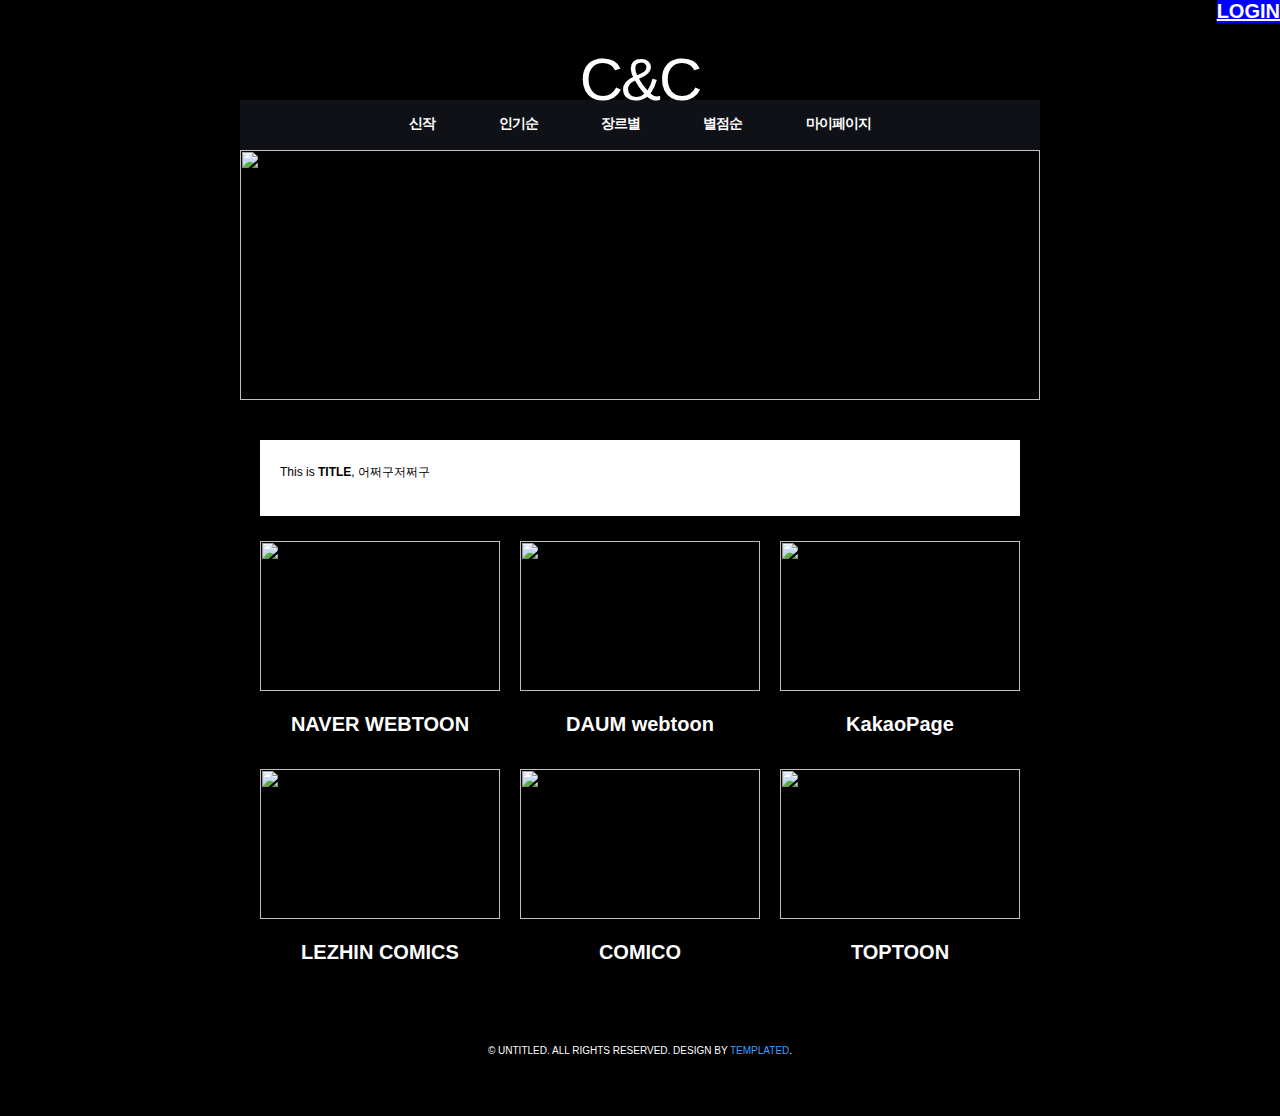
==== index.html @ 4cd3253c "First Version" ====
<!DOCTYPE html PUBLIC "-//W3C//DTD XHTML 1.0 Strict//EN" "http://www.w3.org/TR/xhtml1/DTD/xhtml1-strict.dtd">



<html xmlns="http://www.w3.org/1999/xhtml">
<head>
<meta name="keywords" content="" />
<meta name="description" content="" />
<meta http-equiv="content-type" content="text/html; charset=utf-8" />
<title>C&C</title>

<script type="text/javascript" src="http://ajax.googleapis.com/ajax/libs/jquery/1.6.2/jquery.min.js"></script>


</head>
<style>
	body {
	margin: 0;
	padding: 0;
	background: black;/*아래쪽 배경 색*/
	font-family: Arial, Helvetica, sans-serif;
	font-size: 12px; /*제목 크기*/
	color: #333333; 
	width: auto;
	height : auto;
	background-size : 1000px, 1000px;
}

h1, h2, h3 {
	margin: 0;
	padding: 0;
	font-weight: normal;
}

h1 {
	font-size: 2em;
}

h2 {
	margin: 0px;
	padding: 0px 0px 20px 0px;
	letter-spacing: -2px;
	font-size: 2.8em;
	color: #1515;
}

h3 {
	font-size: 1.6em;
}

p, ul, ol {
	margin-top: 0;
	line-height: 200%;
}

p, ol {
}

ul, ol {
}

a {
	color: white;
}

a:hover {
}

#wrapper {
	background: url(images/img02.jpg) no-repeat center 115px;
}

.container {
	width: 1000px;
	margin: 0px auto;
}

/* Header */

#header {
	width: 800px;
	height: 100px;
	margin: 0 auto;
	padding: 0px;
}

/* Logo */

#logo {
	margin: 0;
	padding: 0;
}

#logo h1, #logo p {
}

#logo h1 {
	padding: 45px 0px 0px 0px;
	letter-spacing: -2px;
	text-align: center;
	text-transform: uppercase;
	font-size: 5em;
}

#logo h1 a {
	color: white;
}

#logo p {
	margin: 0;
	padding: 0px 0 0 0px;
	letter-spacing: -1px;
	font: normal 18px Georgia, "Times New Roman", Times, serif;
	font-style: italic;
	color: #8E8E8E;
}

#logo p a {
	color: #8E8E8E;
}

#logo a {
	border: none;
	background: none;
	text-decoration: none;
	color: #000000;
}

/* Splash */

#splash {
	width: 800px;
	height: 250px;
	margin: 0px auto;
}

/* Search */

#search {
	float: right;
	width: 280px;
	height: 60px;
	padding: 20px 0px 0px 0px;
}

#search form {
	height: 41px;
	margin: 0;
	padding: 10px 0 0 20px;
}

#search fieldset {
	margin: 0;
	padding: 0;
	border: none;
}

#search-text {
	width: 170px;
	padding: 6px 5px 2px 5px;
	border: 1px solid #E7EBED;
	background: #FFFFFF;
	text-transform: lowercase;
	font: normal 11px Arial, Helvetica, sans-serif;
	color: #5D781D;
}

#search-submit {
	width: 50px;
	height: 22px;
	border: none;
	background: #B9B9B9;
	color: #000000;
}

/* Menu */

#menu {
	width: 800px;
	height: 50px;
	margin: 0 auto;
	padding: 0px;
	background: #0F1116;
}

#menu ul {
	margin: 0;
	padding: 0px 0px 0px 0px;
	list-style: none;
	line-height: normal;
	text-align: center;
}

#menu li {
	display: inline-block;
	padding: 15px 30px 0px 30px;
}

#menu a {
	display: block;
	height: 20px;
	margin: 0px;
	padding: 0px;
	letter-spacing: -1px;
	text-decoration: none;
	text-align: center;
	text-transform: uppercase;
	font-family: Arial, Helvetica, sans-serif;
	font-size: 14px;
	font-weight: bold;
	color: #FFFFFF;
	border: none;
}

#menu a:hover, #menu .current_page_item a {
	text-decoration: none;
}

#menu .current_page_item a {
}

/* Background */


/* Page */

#page {
	overflow: hidden;
	width: 780px;
	margin: 0px auto;
	padding: 40px 10px 20px 10px;
	background: none;
}

#content {
	float: right;
	width: 530px;
}

#sidebar {
	float: left;
	width: 270px;
}

#poptrox {
	width: 780px;
	margin: 0px auto;
	background: #000000;
}

#gallery {
	overflow: hidden;
	margin: 0px 0px 0px 0px;
	padding: 0px;
	list-style: none;
}

#gallery li {
	float: left;
	margin: 0px;
	padding: 5px 10px;
}

#gallery img {
	opacity: 1;
	filter: alpha(opacity=100);
}

#gallery a:hover img {
	opacity: 0.4;
	filter: alpha(opacity=40);
}


/*****************************************************
  Poptrox
*****************************************************/

.poptrox_popup {
	position: relative;
	padding: 1em 1em 3em 1em;
	background: #ffffff;
	color: #333333;
}

.poptrox_popup .loader {
	display: block;
	margin: 55px 0 0 0;
	text-indent: -9999em;
	background: url('loader.gif') top center no-repeat;
}

.poptrox_popup .caption {
	position: absolute;
	bottom: 1em;
	left: 1em;
}

.poptrox_popup .closer {
	position: absolute;
	bottom: 1em;
	right: 1em;
}

#footer {
	overflow: hidden;
	width: 800px;
	height: 50px;
	margin: 0px auto 40px auto;
	background: black;
}

#footer p {
	margin: 0px;
	padding: 15px 0px 0px 0px;
	text-align: center;
	text-transform: uppercase;
	font-size: 10px;
	color: white;
}

#footer a {
	color: #409FFF;
	text-decoration: none;
}

#box1 {
	margin: 0px 10px 20px 10px;
	padding: 20px;
	background: white;
	color: black;
}
#boxes {
	display : grid;
	grid-template-columns : 1fr 1fr 1fr;	
}
#box{
	border : 10px, black;
	color : white;
	margin : auto;
	width : 200px;
	text-align : center;
	font-size : 20px;
}

#login{
	display : inline;
	color : white;
	background : blue;
	float : right;
	font-size : 20px;

}

</style>
<body>
	<div id="login">
		<a href="login.html"><strong>LOGIN</strong></a>
	</div>
<div id="header" class="container">
	<div id="logo">
		<h1><a href="index.html">C&C</a></h1>
	</div>
</div>

<div id="menu">
	<ul>
		<li class="current_page_item"><a href="new.html">신작</a></li>
		<li><a href="pop.html">인기순</a></li>
		<li><a href="age.html">장르별</a></li>
		<li><a href="grade.html">별점순</a></li>
		<li><a href="my.html">마이페이지</a></li>
	</ul>
</div>
<!-- end #header -->
<div id="splash"><img src="images/beach.jpg" width="800" height="250" alt="" /></div>
<div id="page">
	<div id="box1">
		<p> This is <strong>TITLE</strong>, 어쩌구저쩌구</p>
	</div>
		<!-- start -->
		<ul id="gallery">
			<div id="imgs">
				<li><a href="https://comic.naver.com/index.nhn"><img src="images/naver.jpg" width="240" height="150" alt="" title="Naver Webtoon" /></a></li>
				<li><a href="http://webtoon.daum.net/"><img src="images/daum.jpg" width="240" height="150" alt="" title="Daum Webtoon" /></a></li>
				<li><a href="https://page.kakao.com/main"><img src="images/kakaopage.jpg" width="240" height="150" alt="" title="Integer sit amet pede vel arcu aliquet pretium" /></a></li>
				
			</div>	
		</ul>
		<div id= "boxes">
			<div id="box">
				<p><strong>NAVER WEBTOON</strong></p>
			</div>
			<div id="box">
				<p><strong>DAUM webtoon</strong></p>
			</div>
			<div id="box">
				<p><strong>KakaoPage</strong></p>
			</div>		
		</div>

		<ul id="gallery">
				<div id="imgs">
					<li><a href="https://www.lezhin.com/ko"><img src="images/lezhin.jpg" width="240" height="150" alt="" title="Phasellus nec erat sit amet nibh pellentesque congue" /></a></li>
					<li><a href="https://comico.kr/"><img src="images/comico.jpg" width="240" height="150" alt="" title="Pellentesque quis elit non lectus gravida blandit" /></a></li>
					<li><a href="https://toptoon.com/"><img src="images/toptoon.jpg" width="240" height="150" alt="" title="Cras vitae metus aliquam risus pellentesque pharetra" /></a></li>
				</div>
		</ul>
		<div id= "boxes">
				<div id="box">
					<p><strong>LEZHIN COMICS</strong></p>
				</div>
				<div id="box">
					<p><strong>COMICO</strong></p>
				</div>
				<div id="box">
					<p><strong>TOPTOON</strong></p>
				</div>		
		</div>
		
		<br class="clear" />
		<script type="text/javascript">
		</script>
		<!-- end -->
	</div>
</div>
<div id="footer">
	<p>&copy; Untitled. All rights reserved. Design by <a href="http://templated.co" rel="nofollow">TEMPLATED</a>.</p>
</div>
<!-- end #footer -->
</body>
</html>
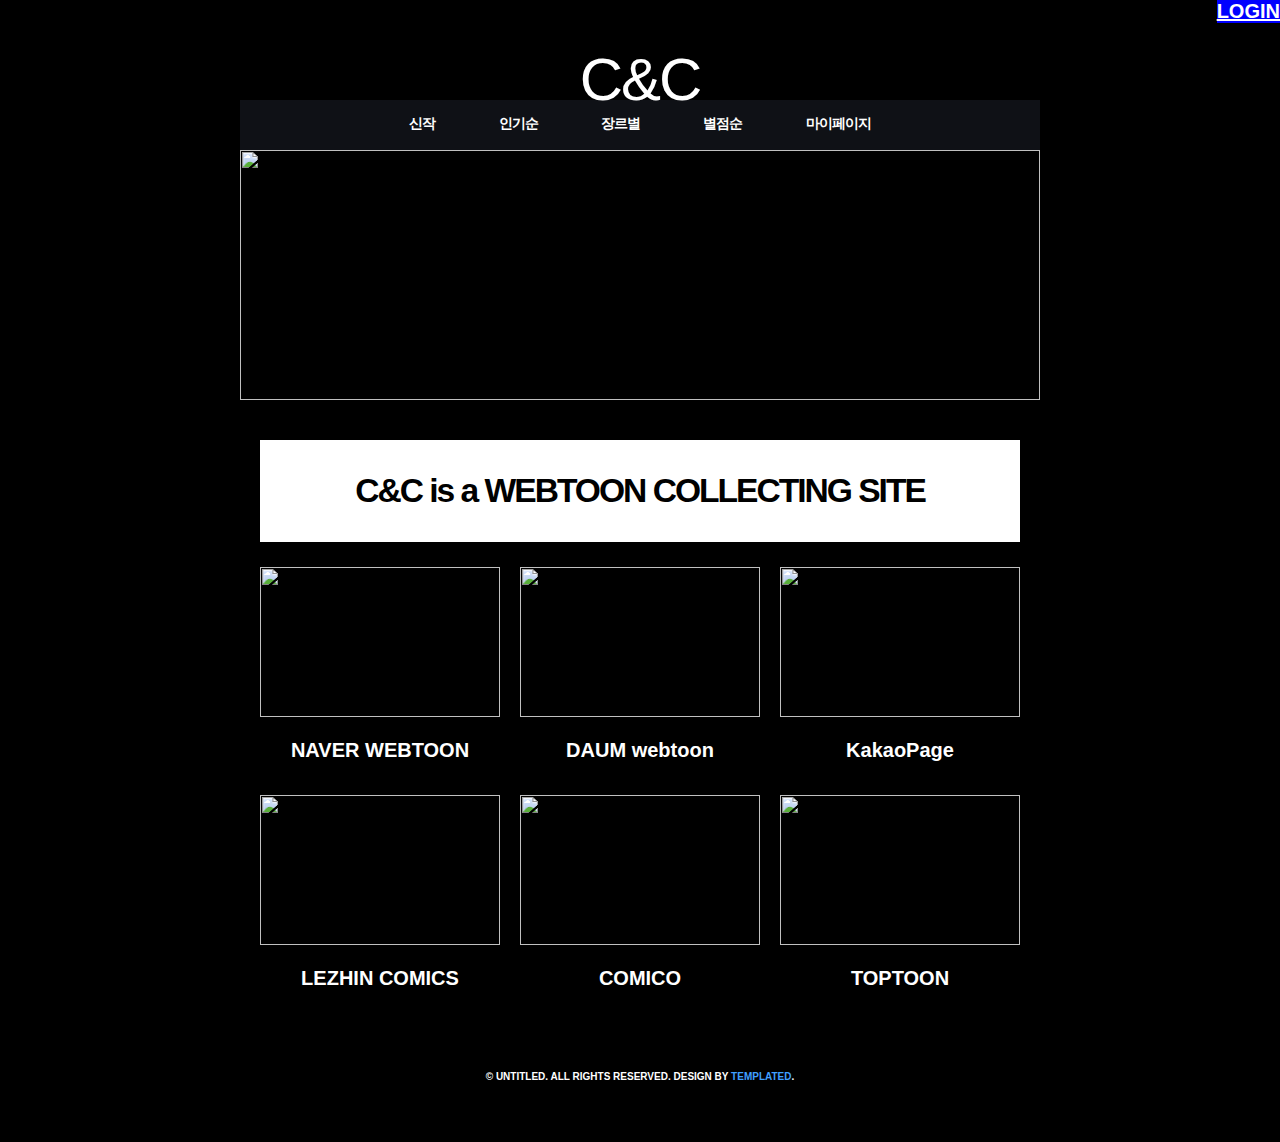
==== commit 749b76bc: "fourth_1" ====
--- a/index.html
+++ b/index.html
@@ -38,10 +38,11 @@
 
 h2 {
 	margin: 0px;
-	padding: 0px 0px 20px 0px;
+	padding: 0px 0px 0px 0px;
 	letter-spacing: -2px;
 	font-size: 2.8em;
-	color: #1515;
+	color: black;
+	text-align : center;
 }
 
 h3 {
@@ -373,10 +374,10 @@
 	</ul>
 </div>
 <!-- end #header -->
-<div id="splash"><img src="images/beach.jpg" width="800" height="250" alt="" /></div>
+<div id="splash"><img src="images/ban.jpg" width="800" height="250" alt="" /></div>
 <div id="page">
 	<div id="box1">
-		<p> This is <strong>TITLE</strong>, 어쩌구저쩌구</p>
+		<p> <h2><strong>C&C<strong> is a WEBTOON COLLECTING SITE</h2></p>
 	</div>
 		<!-- start -->
 		<ul id="gallery">
